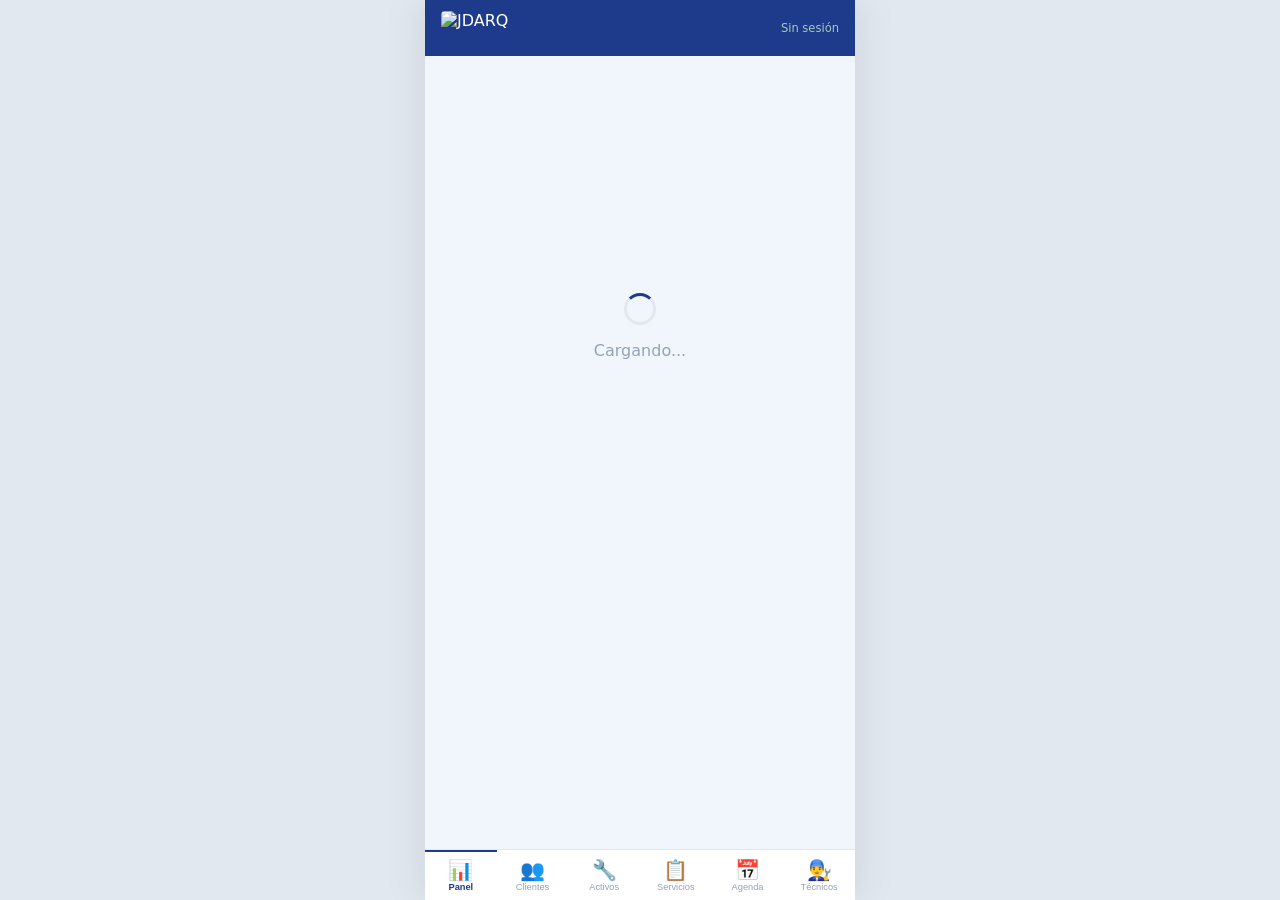
==== index.html @ 0de37f9f "Add files via upload" ====
<!DOCTYPE html>
<html lang="es">
<head>
    <meta charset="UTF-8">
    <meta name="viewport" content="width=device-width, initial-scale=1.0, maximum-scale=1.0, user-scalable=no">
    <meta name="theme-color" content="#1a1a1a">
    <meta name="apple-mobile-web-app-capable" content="yes">
    <meta name="apple-mobile-web-app-status-bar-style" content="black-translucent">
    <title>JDARQ — JD Arquisoluciones</title>
    <link rel="icon" type="image/x-icon" href="https://raw.githubusercontent.com/capacitADA/JDARQ/main/favicon.ico">
    <link rel="stylesheet" href="estilos.css">
</head>
<body>
    <div class="app" id="appRoot">
        <div class="topbar" id="topbarEl">
            <div class="topbar-logo">
                <img src="https://raw.githubusercontent.com/capacitADA/JDARQ/main/JDARQ-logo.png" style="height:34px;border-radius:4px;" alt="JDARQ">
            </div>
            <div id="topbarRight" class="topbar-right">
                <span class="topbar-user" id="topbarUser">Sin sesión</span>
            </div>
        </div>
        <div class="main" id="mainContent">
            <div class="loading-screen">
                <div class="loading-spinner"></div>
                <p>Cargando...</p>
            </div>
        </div>
        <nav class="botnav" id="botnavEl">
            <button class="bni active" data-page="panel"><span class="bni-ico">📊</span><span class="bni-lbl">Panel</span></button>
            <button class="bni" data-page="clientes"><span class="bni-ico">👥</span><span class="bni-lbl">Clientes</span></button>
            <button class="bni" data-page="equipos"><span class="bni-ico">🔧</span><span class="bni-lbl">Activos</span></button>
            <button class="bni" data-page="servicios"><span class="bni-ico">📋</span><span class="bni-lbl">Servicios</span></button>
            <button class="bni" data-page="mantenimientos"><span class="bni-ico">📅</span><span class="bni-lbl">Agenda</span></button>
            <button class="bni" data-page="tecnicos"><span class="bni-ico">👨‍🔧</span><span class="bni-lbl">Técnicos</span></button>
        </nav>
    </div>
    <div class="overlay hidden" id="overlayEl"></div>
    <div class="toast" id="toastEl"></div>

    <script src="https://accounts.google.com/gsi/client" async defer></script>
    <script src="https://cdn.jsdelivr.net/npm/qrcodejs@1.0.0/qrcode.min.js"></script>
    <script src="https://cdn.jsdelivr.net/npm/exceljs@4.4.0/dist/exceljs.min.js"></script>
    <script src="https://cdn.jsdelivr.net/npm/html2canvas@1.4.1/dist/html2canvas.min.js"></script>

    <script type="module" src="app.js"></script>
</body>
</html>
---- estilos.css ----
/* ============================================
   KRYOTEC SERVICIOS SAS - ESTILOS MOBILE-FIRST
   PALETA AZUL CORPORATIVA
   ============================================ */

*, *::before, *::after {
    margin: 0; padding: 0;
    box-sizing: border-box;
    -webkit-tap-highlight-color: transparent;
}

:root {
    /* Azul principal - reemplazo del viejo verde */
    --blue-primary:   #1e3a8a;  /* azul intenso */
    --blue-dark:      #172554;
    --blue-light:     #dbeafe;
    --blue-mid:       #3b82f6;
    
    /* Mantenemos los nombres de variables para no romper referencias */
    --green:       var(--blue-primary);
    --green-dark:  var(--blue-dark);
    --green-light: var(--blue-light);
    --green-mid:   var(--blue-mid);
    
    /* Dorado / acento ahora también azul */
    --gold:        #60a5fa;
    --gold-bg:     #eff6ff;
    --gold-col:    var(--blue-mid);
    
    /* Neutros */
    --border:      #e2e8f0;
    --bg:          #f0f6fc;
    --bg2:         #f8fbfe;
    --text:        #0f172a;
    --muted:       #475569;
    --hint:        #94a3b8;
    
    /* Estados - ahora azules */
    --success:     #2563eb;    /* antes era verde #16a34a */
    --red:         #dc2626;
    --purple:      #7c3aed;
    
    /* WhatsApp se conserva */
    --whatsapp:    #25D366;
    
    /* Variables legacy de azul (ya no se usan pero se dejan por compatibilidad) */
    --blue:        var(--blue-primary);
    --teal:        var(--blue-mid);
    --teal-dark:   #1e4d8c;
}

html, body {
    height: 100%;
    overflow: hidden;
    background: var(--bg);
    font-family: system-ui, -apple-system, 'Segoe UI', Roboto, sans-serif;
    font-size: 16px;
    color: var(--text);
    -webkit-font-smoothing: antialiased;
}

/* ===== APP LAYOUT ===== */
.app {
    display: flex;
    flex-direction: column;
    height: 100dvh;
    max-width: 430px;
    margin: 0 auto;
    background: white;
    position: relative;
    box-shadow: 0 0 40px rgba(0,0,0,0.1);
}

/* ===== TOPBAR ===== */
.topbar {
    background: var(--green);
    color: white;
    padding: 0.7rem 1rem;
    display: flex;
    align-items: center;
    justify-content: space-between;
    flex-shrink: 0;
}

.topbar-logo {
    display: flex;
    align-items: center;
    gap: 10px;
}

.logo-box {
    width: 36px; height: 36px;
    background: var(--gold);
    border-radius: 6px;
    display: flex; align-items: center; justify-content: center;
    font-weight: 700; font-size: 0.75rem; color: var(--green);
    letter-spacing: 1px;
}

.brand { font-size: 1.05rem; font-weight: 700; letter-spacing: 1px; color: white; line-height: 1; }
.brand-sub { font-size: 0.62rem; color: var(--gold); }

.topbar-user { font-size: 0.72rem; color: #a5c9bb; }
.topbar-right { display: flex; align-items: center; gap: 8px; }

.topbar-sesion {
    display: flex; align-items: center; gap: 6px;
}
.topbar-avatar {
    width: 24px; height: 24px;
    background: var(--gold); border-radius: 50%;
    display: flex; align-items: center; justify-content: center;
    font-size: 0.6rem; font-weight: 700; color: var(--green);
}
.topbar-salir {
    background: rgba(255,255,255,0.15); color: white;
    border: none; border-radius: 4px;
    padding: 3px 7px; font-size: 0.65rem; cursor: pointer;
}
.topbar-rol-badge {
    background: var(--gold); color: var(--green);
    font-size: 0.6rem; font-weight: 700;
    padding: 2px 6px; border-radius: 3px;
}

/* ===== LOGIN SCREEN ===== */
.login-screen {
    display: flex; flex-direction: column;
    align-items: center; justify-content: center;
    min-height: 100%; padding: 2rem 1.5rem;
    background: var(--green);
}

.login-logo-area { display: flex; flex-direction: column; align-items: center; margin-bottom: 2rem; }
.login-logo-box {
    width: 80px; height: 80px;
    background: var(--gold); border-radius: 14px;
    display: flex; align-items: center; justify-content: center;
    font-size: 1.3rem; font-weight: 700; color: var(--green);
    margin-bottom: 12px; letter-spacing: 1px;
}
.login-brand { font-size: 1.2rem; font-weight: 700; color: white; letter-spacing: 2px; }
.login-sub { font-size: 0.72rem; color: var(--gold); margin-top: 3px; letter-spacing: 1px; text-transform: uppercase; }

.login-card {
    background: white; border-radius: 16px;
    padding: 1.4rem; width: 100%;
}
.login-card-title { font-size: 0.9rem; font-weight: 700; color: var(--text); text-align: center; margin-bottom: 1rem; }

.pin-display { display: flex; gap: 10px; justify-content: center; margin: 10px 0; }
.pin-digit {
    width: 46px; height: 52px;
    border: 0.5px solid var(--border); border-radius: 10px;
    background: var(--bg2);
    display: flex; align-items: center; justify-content: center;
    font-size: 1.6rem; font-weight: 700; color: var(--green);
}
.pin-digit.active { border-color: var(--green); border-width: 2px; background: #f0faf5; }
.pin-digit.filled { background: var(--green); color: white; }

.numpad { display: grid; grid-template-columns: repeat(3, 1fr); gap: 8px; margin-top: 14px; }
.num-btn {
    background: var(--bg); border: 0.5px solid var(--border);
    border-radius: 10px; padding: 10px 4px;
    font-size: 1.1rem; font-weight: 700; color: var(--text);
    cursor: pointer; text-align: center; min-height: 50px;
    display: flex; align-items: center; justify-content: center;
    transition: background 0.1s;
}
.num-btn:active { background: var(--green-light); }
.num-btn.del { background: #fee2e2; color: var(--red); font-size: 1rem; }
.num-btn.ok  { background: var(--green-light); color: var(--green); }
.num-btn.zero { grid-column: 2; }

.btn-login {
    width: 100%; background: var(--green); color: white;
    border: none; border-radius: 10px;
    padding: 12px; font-size: 0.95rem; font-weight: 700;
    margin-top: 14px; cursor: pointer; letter-spacing: 0.5px;
}
.login-error {
    background: #fee2e2; border: 0.5px solid #fecaca;
    border-radius: 8px; padding: 8px 12px;
    font-size: 0.82rem; color: #991b1b;
    text-align: center; margin-top: 10px;
}
.login-warn {
    background: var(--gold-bg); border: 0.5px solid #fde68a;
    border-radius: 8px; padding: 8px 12px;
    font-size: 0.82rem; color: #854d0e;
    text-align: center; margin-top: 10px;
}
.login-footer { text-align: center; margin-top: 18px; font-size: 0.7rem; color: #6b8f78; }

/* ===== MAIN SCROLL ===== */
.main {
    flex: 1;
    overflow-y: auto;
    overflow-x: hidden;
    -webkit-overflow-scrolling: touch;
    background: var(--bg);
}

.page { padding: 1rem; }

/* ===== LOADING ===== */
.loading-screen {
    display: flex; flex-direction: column; align-items: center; justify-content: center;
    min-height: 60vh; gap: 1rem; color: var(--hint);
}
.loading-spinner {
    width: 32px; height: 32px;
    border: 3px solid var(--border);
    border-top-color: var(--green);
    border-radius: 50%;
    animation: spin 0.8s linear infinite;
}
@keyframes spin { to { transform: rotate(360deg); } }

/* ===== BOTTOM NAV ===== */
.botnav {
    display: flex;
    background: white;
    border-top: 0.5px solid var(--border);
    flex-shrink: 0;
    padding-bottom: env(safe-area-inset-bottom, 0px);
}

.bni {
    flex: 1;
    display: flex; flex-direction: column; align-items: center; justify-content: center;
    gap: 2px; padding: 0.5rem 0.2rem;
    background: none; border: none; cursor: pointer;
    border-top: 2.5px solid transparent;
    transition: border-color 0.15s;
}

.bni.active { border-top-color: var(--green); }
.bni-ico { font-size: 1.25rem; line-height: 1; }
.bni-lbl { font-size: 0.58rem; color: var(--hint); }
.bni.active .bni-lbl { color: var(--green); font-weight: 700; }

/* ===== PANEL ===== */
.panel-banner {
    background: var(--green);
    border-radius: 12px;
    padding: 0.75rem 1rem;
    margin-bottom: 0.9rem;
    text-align: center;
}
.panel-banner-sub { font-size: 0.72rem; color: var(--gold); font-weight: 700; text-transform: uppercase; letter-spacing: 0.5px; }
.panel-banner-title { font-size: 0.92rem; color: white; font-weight: 700; }

.panel-grid {
    display: grid;
    grid-template-columns: 1fr 1fr 1fr;
    gap: 0.55rem;
    margin-bottom: 0.9rem;
}

.panel-col { border-radius: 14px; overflow: hidden; background: #cbd5e1; }

.panel-col-head {
    padding: 0.55rem 0.4rem;
    text-align: center;
    font-size: 0.72rem;
    font-weight: 700;
    letter-spacing: 0.5px;
    text-transform: uppercase;
    color: #334155;
}

.panel-box {
    background: var(--green);
    margin: 0 0.35rem 0.35rem;
    border-radius: 10px;
    padding: 0.55rem 0.3rem;
    text-align: center;
    cursor: pointer;
    transition: filter 0.15s;
}
.panel-box:active { filter: brightness(1.15); }
.panel-box-num { font-size: 1.1rem; font-weight: 700; color: white; }
.panel-box-lbl { font-size: 0.6rem; color: #a5c9bb; margin-top: 1px; font-weight: 700; }

.panel-box.gold-box { background: var(--gold); }
.panel-box.gold-box .panel-box-lbl { color: var(--green); }
.panel-box.gold-box .panel-box-num { color: var(--green); }

.panel-box.anual-box { background: var(--teal-dark); }
.panel-box.anual-box .panel-box-lbl { color: #a5d6bc; }

/* Mensual ahora en azul medio */
.panel-box.mensual-box { background: var(--blue-mid); }
.panel-box.mensual-box .panel-box-lbl { color: #ffffffcc; }

.panel-box.header-box { background: var(--green-dark); }
.panel-box.header-box .panel-box-lbl { font-size: 0.7rem; color: #a5c9bb; }

/* ===== SECCIONES ===== */
.sec-head {
    display: flex; justify-content: space-between; align-items: center;
    margin-bottom: 0.7rem;
}
.sec-head h2 { font-size: 1rem; font-weight: 700; color: var(--text); }

/* ===== SEARCH ===== */
.search {
    width: 100%;
    padding: 0.65rem 0.85rem;
    border: 0.5px solid var(--border);
    border-radius: 10px;
    background: white;
    font-size: 0.9rem;
    color: var(--text);
    margin-bottom: 0.75rem;
}
.search:focus { outline: none; border-color: var(--green); }

/* ===== BADGES ===== */
.badge {
    padding: 3px 10px; border-radius: 20px;
    font-size: 0.72rem; font-weight: 600;
    display: inline-block;
}
.b-blue   { background: var(--green-light); color: var(--green); }
.b-red    { background: #fee2e2; color: var(--red); }
.b-green  { background: #dbeafe; color: var(--blue-primary); }  /* antes verde, ahora azul */
.b-amber  { background: var(--gold-bg); color: var(--gold); }
.b-purple { background: #f5f3ff; color: var(--purple); }

.city-tag {
    background: var(--green-light); color: var(--green);
    padding: 3px 10px; border-radius: 20px;
    font-size: 0.72rem; display: inline-block; margin: 4px 0;
}

/* ===== BOTONES ===== */
.btn {
    display: inline-flex; align-items: center; justify-content: center;
    padding: 0.55rem 1.1rem;
    border-radius: 10px; border: none;
    font-size: 0.85rem; font-weight: 600;
    cursor: pointer; min-height: 44px;
    transition: transform 0.1s;
    gap: 5px;
}
.btn:active { transform: scale(0.97); }
.btn-blue   { background: var(--green); color: white; }
.btn-blue:active { background: var(--green-dark); }
.btn-gray   { background: #f1f5f9; color: #334155; border: 0.5px solid var(--border); }
.btn-gray:active { background: #e2e8f0; }
.btn-red    { background: #fee2e2; color: var(--red); border: 0.5px solid #fecaca; }
.btn-purple { background: var(--purple); color: white; }
.btn-teal   { background: var(--teal); color: white; }
.btn-wa     { background: var(--whatsapp); color: white; }
.btn-full   { width: 100%; }
.btn-sm     { padding: 0.4rem 0.85rem; font-size: 0.78rem; min-height: 38px; }
.btn-d1-nuevo {
    background: #e4002b;
    color: white;
    border: none;
    border-radius: 12px;
    padding: 14px;
    font-size: 0.9rem;
    font-weight: 800;
    cursor: pointer;
    font-family: sans-serif;
    box-shadow: 0 6px 20px rgba(228, 0, 43, 0.3);
    width: 100%;
    margin-top: 10px;
}
.btn-d1-nuevo:active {
    transform: scale(0.97);
}

.ib {
    background: none; border: 0.5px solid var(--border); border-radius: 8px;
    padding: 6px 9px; cursor: pointer; font-size: 0.85rem;
    min-width: 38px; min-height: 38px;
    display: inline-flex; align-items: center; justify-content: center;
}
.ib:active { background: var(--bg2); }

/* ===== TARJETAS CLIENTE ===== */
.cc {
    background: white; border: 0.5px solid var(--border);
    border-radius: 12px; padding: 0.9rem; margin-bottom: 0.65rem;
}
.cc-name { font-size: 0.95rem; font-weight: 700; color: var(--text); margin-bottom: 0.35rem; }
.cc-row  { font-size: 0.82rem; color: var(--muted); margin-bottom: 3px; display: flex; align-items: center; gap: 5px; }
.cc-meta { font-size: 0.72rem; color: var(--hint); margin-top: 4px; }
.link-btn { background: none; border: none; color: var(--green); font-size: 0.85rem; cursor: pointer; margin-top: 6px; font-weight: 600; display: flex; align-items: center; gap: 4px; }
.map-link { color: var(--green); font-size: 0.8rem; text-decoration: none; }

/* ===== TARJETAS EQUIPO/ACTIVO ===== */
.ec {
    background: white; border: 0.5px solid var(--border);
    border-radius: 12px; padding: 0.85rem; margin-bottom: 0.65rem;
}
.ec-name { font-size: 0.92rem; font-weight: 700; color: var(--text); }
.ec-meta { font-size: 0.78rem; color: var(--hint); margin-top: 2px; }
.ec-btns { display: flex; gap: 6px; flex-wrap: wrap; margin-top: 0.55rem; }

.ab {
    background: #f1f5f9; border: 0.5px solid var(--border);
    padding: 7px 12px; border-radius: 20px;
    font-size: 0.76rem; cursor: pointer; color: #334155;
    min-height: 34px; display: inline-flex; align-items: center;
    transition: all 0.15s;
}
.ab:active { background: var(--green); color: white; border-color: var(--green); }

/* ===== TÉCNICOS ===== */
.tc-rol-badge {
    font-size: 0.65rem; padding: 2px 8px; border-radius: 20px;
    font-weight: 700; display: inline-block;
}
.rol-admin { background: var(--gold); color: var(--green); }
.rol-tec   { background: var(--green-light); color: var(--green); }

.esp-chip {
    background: #f0faf5; border: 0.5px solid #a5c9bb;
    color: var(--green); font-size: 0.65rem;
    padding: 2px 7px; border-radius: 20px; display: inline-block;
    margin: 2px 2px 2px 0;
}

.esp-option {
    display: flex; align-items: center; gap: 8px;
    padding: 8px 10px; border: 0.5px solid var(--border);
    border-radius: 8px; cursor: pointer; background: white;
    margin-bottom: 4px;
}
.esp-option.selected { background: #f0faf5; border-color: var(--green); }
.esp-cb {
    width: 16px; height: 16px;
    border: 1.5px solid var(--green); border-radius: 3px;
    display: flex; align-items: center; justify-content: center;
    flex-shrink: 0; background: white;
}
.esp-cb.on { background: var(--green); }
.esp-cb.on::after { content: '✓'; font-size: 10px; color: white; }
.esp-lbl { font-size: 0.82rem; color: #334155; }

/* ===== SERVICIO ITEM ===== */
.si {
    background: white; border: 0.5px solid var(--border);
    border-radius: 12px; padding: 0.85rem; margin-bottom: 0.65rem;
}
.si-top  { display: flex; justify-content: space-between; align-items: center; margin-bottom: 0.35rem; }
.si-info { font-size: 0.82rem; color: var(--muted); margin-bottom: 3px; }
.fotos-strip { display: flex; gap: 6px; margin-top: 8px; flex-wrap: wrap; }
.fthumb { width: 56px; height: 56px; border-radius: 8px; object-fit: cover; border: 0.5px solid var(--border); }

/* ===== INFO BOX ===== */
.info-box {
    background: var(--bg2); border: 0.5px solid var(--border);
    border-radius: 10px; padding: 0.75rem; margin-bottom: 0.75rem;
    font-size: 0.82rem;
}

/* ===== DET HEADER ===== */
.det-hdr { display: flex; align-items: center; gap: 0.65rem; margin-bottom: 0.8rem; }
.back {
    background: white; border: 0.5px solid var(--border);
    border-radius: 8px; padding: 7px 11px; cursor: pointer;
    font-size: 0.82rem; color: var(--muted); min-height: 38px;
    white-space: nowrap;
}

/* ===== TABLA ===== */
.tbl-wrap { background: white; border: 0.5px solid var(--border); border-radius: 12px; overflow-x: auto; }
table { width: 100%; border-collapse: collapse; }
th { background: var(--bg2); color: var(--hint); font-weight: 600; padding: 0.6rem 0.65rem; text-align: left; border-bottom: 0.5px solid var(--border); font-size: 0.72rem; white-space: nowrap; }
td { padding: 0.55rem 0.65rem; border-bottom: 0.5px solid var(--bg2); color: #334155; font-size: 0.78rem; }

.rec-btn {
    background: var(--whatsapp); color: white; border: none;
    padding: 6px 11px; border-radius: 20px; font-size: 0.72rem;
    cursor: pointer; min-height: 32px; font-weight: 600;
}

/* ===== FILTROS ===== */
.filtros { display: flex; flex-direction: column; gap: 0.5rem; margin-bottom: 0.75rem; }

/* ===== OVERLAY & MODAL ===== */
.overlay {
    position: fixed; top: 0; left: 0; right: 0; bottom: 0;
    background: rgba(0,0,0,0.5);
    z-index: 200;
    overflow-y: auto;
    padding: 12px;
    display: flex; align-items: flex-start; justify-content: center;
}
.overlay.hidden { display: none; }

.modal {
    background: white; border-radius: 14px;
    width: 100%; max-width: 420px;
    overflow: hidden; margin: auto;
}
.modal-wide { max-width: 500px; }

.modal-h {
    background: var(--green); color: white;
    padding: 0.8rem 1rem;
    display: flex; align-items: center; justify-content: space-between;
}
.modal-h h3 { font-size: 0.88rem; font-weight: 700; }
.xbtn {
    background: none; border: none; color: #a5c9bb;
    cursor: pointer; font-size: 1.3rem; line-height: 1; padding: 2px 6px;
}

.modal-b {
    padding: 1rem;
    max-height: 75vh;
    overflow-y: auto;
    -webkit-overflow-scrolling: touch;
}

/* ===== FORMULARIO ===== */
.fl { font-size: 0.78rem; color: var(--muted); margin-bottom: 3px; display: block; margin-top: 0.5rem; }
.fl.first { margin-top: 0; }
.fi {
    width: 100%;
    padding: 0.58rem 0.75rem;
    border: 0.5px solid var(--border);
    border-radius: 10px;
    font-size: 0.9rem;
    color: var(--text);
    background: white;
    min-height: 44px;
    appearance: none;
    -webkit-appearance: none;
}
.fi:focus { outline: none; border-color: var(--green); box-shadow: 0 0 0 3px rgba(13,74,58,0.1); }
.fi:disabled { background: #f1f5f9; color: var(--hint); }
textarea.fi { min-height: 80px; resize: none; line-height: 1.5; }
.fr { display: grid; grid-template-columns: 1fr 1fr; gap: 0.5rem; }

/* ===== MANT BOX ===== */
.mant-box {
    background: #fffbeb; border: 0.5px solid #fde68a;
    border-radius: 10px; padding: 0.65rem; margin-top: 0.5rem;
}
.mant-box.hidden { display: none; }

/* ===== FOTO SLOTS ===== */
.foto-row { display: flex; gap: 10px; margin-top: 0.4rem; }
.fslot {
    flex: 1; aspect-ratio: 1;
    border-radius: 10px; border: 1.5px dashed var(--border);
    background: var(--bg2);
    display: flex; flex-direction: column; align-items: center; justify-content: center;
    cursor: pointer; overflow: hidden;
    transition: border-color 0.15s;
    position: relative;
}
.fslot:active { border-color: var(--green); }
.fslot img { width: 100%; height: 100%; object-fit: cover; }
.fslot-plus { font-size: 1.6rem; color: var(--hint); line-height: 1; }
.fslot-lbl  { font-size: 0.6rem; color: var(--hint); margin-top: 3px; }
.fslot-del {
    position: absolute; top: 4px; right: 4px;
    background: rgba(220,38,38,0.85); color: white; border: none;
    border-radius: 6px; width: 22px; height: 22px;
    font-size: 0.7rem; cursor: pointer;
    display: flex; align-items: center; justify-content: center;
}

/* ===== CHECKLIST ===== */
.ck-grid {
    display: grid; grid-template-columns: 1fr 1fr;
    border: 0.5px solid #334155;
    border-radius: 8px; overflow: hidden;
    margin-bottom: 0.5rem;
}
.ck-col { padding: 0.4rem 0.45rem; }
.ck-col + .ck-col { border-left: 0.5px solid #334155; }
.ck-head { font-size: 0.62rem; font-weight: 700; text-transform: uppercase; letter-spacing: 0.3px; padding-bottom: 4px; margin-bottom: 4px; border-bottom: 0.5px solid var(--border); color: var(--text); }
.ck-item { display: flex; align-items: center; justify-content: space-between; padding: 3px 0; gap: 4px; }
.ck-item span { font-size: 0.62rem; color: #334155; flex: 1; line-height: 1.3; }
.ckb {
    width: 16px; height: 16px; border: 1.5px solid #334155;
    border-radius: 3px; cursor: pointer; flex-shrink: 0;
    background: white; position: relative; transition: background 0.1s;
}
.ckb.on { background: var(--green); border-color: var(--green); }
.ckb.on::after { content: '✓'; font-size: 10px; color: white; position: absolute; top: 50%; left: 50%; transform: translate(-50%,-50%); }

/* ===== MODAL FOOTER ===== */
.modal-foot {
    display: flex; gap: 0.5rem; justify-content: flex-end;
    margin-top: 0.8rem; padding-top: 0.7rem;
    border-top: 0.5px solid var(--border);
}

/* ===== CONFIRM BOX ===== */
.confirm-box {
    background: #fee2e2; border: 0.5px solid #fecaca;
    border-radius: 10px; padding: 0.75rem; margin-bottom: 0.65rem;
}
.confirm-box p { font-size: 0.85rem; color: #7f1d1d; }

/* ===== WHATSAPP ===== */
.wa-bubble {
    background: #dcfce7; border-radius: 0 12px 12px 12px;
    padding: 0.75rem; border: 0.5px solid #bbf7d0;
    font-size: 0.85rem; color: #166534; line-height: 1.6;
    margin-bottom: 0.6rem;
}

/* ===== TOAST ===== */
.toast {
    position: fixed; bottom: 75px; left: 50%;
    transform: translateX(-50%);
    background: var(--green); color: white;
    padding: 9px 18px; border-radius: 20px;
    font-size: 0.82rem; z-index: 500;
    opacity: 0; transition: opacity 0.2s;
    pointer-events: none; white-space: nowrap;
    max-width: 90vw; text-align: center;
}
.toast.show { opacity: 1; }

/* ===== QR VISTA PÚBLICA ===== */
.qr-publica {
    max-width: 600px; margin: 0 auto; padding: 1.5rem;
    background: white;
}

/* ===== DESKTOP WRAPPER ===== */
@media (min-width: 500px) {
    body { background: #e2e8f0; }
    .overlay { max-width: 430px; margin: 0 auto; right: auto; width: 430px; left: 50%; transform: translateX(-50%); }
    .toast { bottom: 80px; }
}
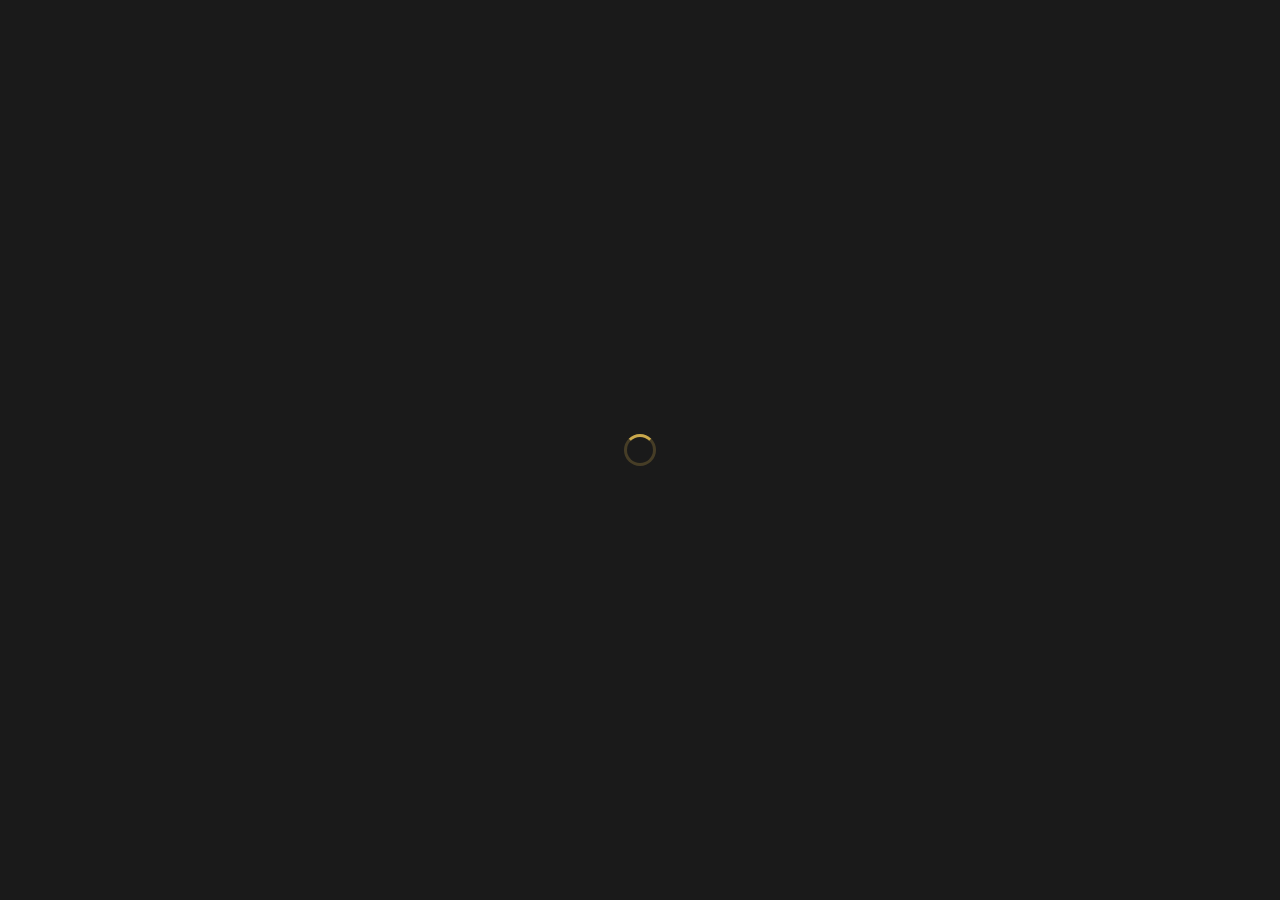
==== commit cc988e87: "Add files via upload" ====
--- a/index.html
+++ b/index.html
@@ -11,6 +11,11 @@
     <link rel="stylesheet" href="estilos.css">
 </head>
 <body>
+    <div id="loadingScreen" style="position:fixed;inset:0;background:#1a1a1a;display:flex;flex-direction:column;align-items:center;justify-content:center;z-index:999;">
+      <img src="https://raw.githubusercontent.com/capacitADA/JDARQ/main/JDARQ-logo.png" style="height:64px;margin-bottom:1rem;" onerror="this.style.display='none'">
+      <div style="width:32px;height:32px;border:3px solid rgba(201,168,76,.25);border-top-color:#C9A84C;border-radius:50%;animation:spin .8s linear infinite;"></div>
+      <style>@keyframes spin{to{transform:rotate(360deg)}}</style>
+    </div>
     <div class="app" id="appRoot">
         <div class="topbar" id="topbarEl">
             <div class="topbar-logo">
@@ -29,7 +34,7 @@
         <nav class="botnav" id="botnavEl">
             <button class="bni active" data-page="panel"><span class="bni-ico">📊</span><span class="bni-lbl">Panel</span></button>
             <button class="bni" data-page="clientes"><span class="bni-ico">👥</span><span class="bni-lbl">Clientes</span></button>
-            <button class="bni" data-page="equipos"><span class="bni-ico">🔧</span><span class="bni-lbl">Activos</span></button>
+            <button class="bni" data-page="equipos"><span class="bni-ico">🔧</span><span class="bni-lbl">Tiendas</span></button>
             <button class="bni" data-page="servicios"><span class="bni-ico">📋</span><span class="bni-lbl">Servicios</span></button>
             <button class="bni" data-page="mantenimientos"><span class="bni-ico">📅</span><span class="bni-lbl">Agenda</span></button>
             <button class="bni" data-page="tecnicos"><span class="bni-ico">👨‍🔧</span><span class="bni-lbl">Técnicos</span></button>
--- a/estilos.css
+++ b/estilos.css
@@ -1,6 +1,6 @@
 /* ============================================
-   KRYOTEC SERVICIOS SAS - ESTILOS MOBILE-FIRST
-   PALETA AZUL CORPORATIVA
+   JDARQ — JD Arquisoluciones
+   PALETA: NEGRO · DORADO · BLANCO
    ============================================ */
 
 *, *::before, *::after {
@@ -11,10 +11,10 @@
 
 :root {
     /* Azul principal - reemplazo del viejo verde */
-    --blue-primary:   #1e3a8a;  /* azul intenso */
-    --blue-dark:      #172554;
-    --blue-light:     #dbeafe;
-    --blue-mid:       #3b82f6;
+    --blue-primary:   #1a1a1a;  /* azul intenso */
+    --blue-dark:      #0d0d0d;
+    --blue-light:     #fef3c7;
+    --blue-mid:       #C9A84C;
     
     /* Mantenemos los nombres de variables para no romper referencias */
     --green:       var(--blue-primary);
@@ -23,20 +23,20 @@
     --green-mid:   var(--blue-mid);
     
     /* Dorado / acento ahora también azul */
-    --gold:        #60a5fa;
-    --gold-bg:     #eff6ff;
-    --gold-col:    var(--blue-mid);
+    --gold:        #C9A84C;
+    --gold-bg:     #fef9ec;
+    --gold-col:    #a8863a;
     
     /* Neutros */
     --border:      #e2e8f0;
-    --bg:          #f0f6fc;
-    --bg2:         #f8fbfe;
+    --bg:          #f5f5f5;
+    --bg2:         #fafafa;
     --text:        #0f172a;
     --muted:       #475569;
     --hint:        #94a3b8;
     
     /* Estados - ahora azules */
-    --success:     #2563eb;    /* antes era verde #16a34a */
+    --success:     #16a34a;    /* antes era verde #16a34a */
     --red:         #dc2626;
     --purple:      #7c3aed;
     
@@ -46,7 +46,7 @@
     /* Variables legacy de azul (ya no se usan pero se dejan por compatibilidad) */
     --blue:        var(--blue-primary);
     --teal:        var(--blue-mid);
-    --teal-dark:   #1e4d8c;
+    --teal-dark:   #a8863a;
 }
 
 html, body {
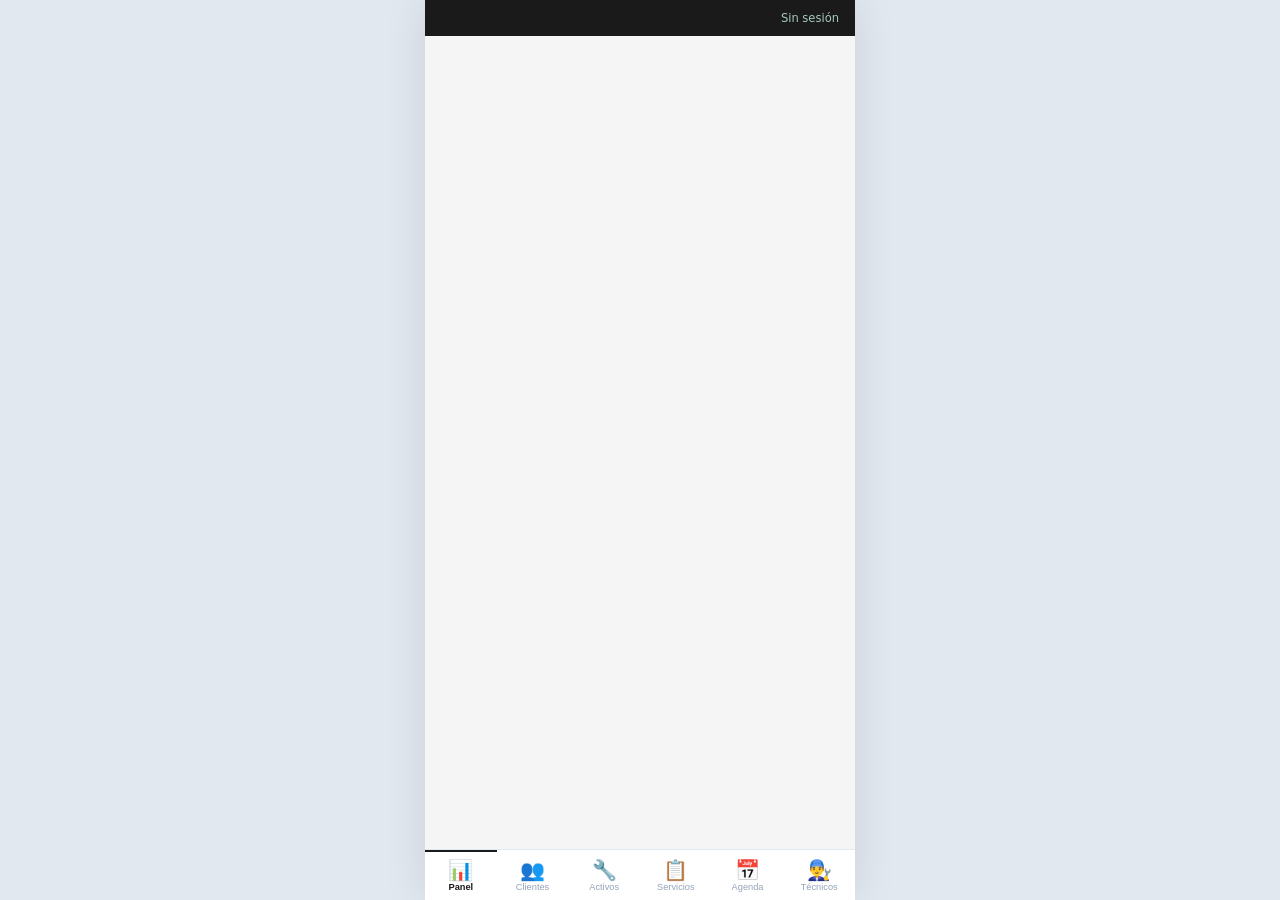
==== commit fab29a42: "Add files via upload" ====
--- a/index.html
+++ b/index.html
@@ -5,36 +5,25 @@
     <meta name="viewport" content="width=device-width, initial-scale=1.0, maximum-scale=1.0, user-scalable=no">
     <meta name="theme-color" content="#1a1a1a">
     <meta name="apple-mobile-web-app-capable" content="yes">
-    <meta name="apple-mobile-web-app-status-bar-style" content="black-translucent">
-    <title>JDARQ — JD Arquisoluciones</title>
-    <link rel="icon" type="image/x-icon" href="https://raw.githubusercontent.com/capacitADA/JDARQ/main/favicon.ico">
+    <meta name="mobile-web-app-capable" content="yes">
+    <title>JDARQ</title>
     <link rel="stylesheet" href="estilos.css">
 </head>
 <body>
-    <div id="loadingScreen" style="position:fixed;inset:0;background:#1a1a1a;display:flex;flex-direction:column;align-items:center;justify-content:center;z-index:999;">
-      <img src="https://raw.githubusercontent.com/capacitADA/JDARQ/main/JDARQ-logo.png" style="height:64px;margin-bottom:1rem;" onerror="this.style.display='none'">
-      <div style="width:32px;height:32px;border:3px solid rgba(201,168,76,.25);border-top-color:#C9A84C;border-radius:50%;animation:spin .8s linear infinite;"></div>
-      <style>@keyframes spin{to{transform:rotate(360deg)}}</style>
-    </div>
     <div class="app" id="appRoot">
         <div class="topbar" id="topbarEl">
             <div class="topbar-logo">
-                <img src="https://raw.githubusercontent.com/capacitADA/JDARQ/main/JDARQ-logo.png" style="height:34px;border-radius:4px;" alt="JDARQ">
+                <img src="https://raw.githubusercontent.com/capacitADA/JDARQ/main/JDARQ-logo.png" style="height:34px;" alt="JDARQ" onerror="this.style.display='none'">
             </div>
             <div id="topbarRight" class="topbar-right">
                 <span class="topbar-user" id="topbarUser">Sin sesión</span>
             </div>
         </div>
-        <div class="main" id="mainContent">
-            <div class="loading-screen">
-                <div class="loading-spinner"></div>
-                <p>Cargando...</p>
-            </div>
-        </div>
+        <div class="main" id="mainContent"></div>
         <nav class="botnav" id="botnavEl">
             <button class="bni active" data-page="panel"><span class="bni-ico">📊</span><span class="bni-lbl">Panel</span></button>
             <button class="bni" data-page="clientes"><span class="bni-ico">👥</span><span class="bni-lbl">Clientes</span></button>
-            <button class="bni" data-page="equipos"><span class="bni-ico">🔧</span><span class="bni-lbl">Tiendas</span></button>
+            <button class="bni" data-page="equipos"><span class="bni-ico">🔧</span><span class="bni-lbl">Activos</span></button>
             <button class="bni" data-page="servicios"><span class="bni-ico">📋</span><span class="bni-lbl">Servicios</span></button>
             <button class="bni" data-page="mantenimientos"><span class="bni-ico">📅</span><span class="bni-lbl">Agenda</span></button>
             <button class="bni" data-page="tecnicos"><span class="bni-ico">👨‍🔧</span><span class="bni-lbl">Técnicos</span></button>
@@ -42,12 +31,8 @@
     </div>
     <div class="overlay hidden" id="overlayEl"></div>
     <div class="toast" id="toastEl"></div>
-
-    <script src="https://accounts.google.com/gsi/client" async defer></script>
     <script src="https://cdn.jsdelivr.net/npm/qrcodejs@1.0.0/qrcode.min.js"></script>
-    <script src="https://cdn.jsdelivr.net/npm/exceljs@4.4.0/dist/exceljs.min.js"></script>
     <script src="https://cdn.jsdelivr.net/npm/html2canvas@1.4.1/dist/html2canvas.min.js"></script>
-
     <script type="module" src="app.js"></script>
 </body>
 </html>
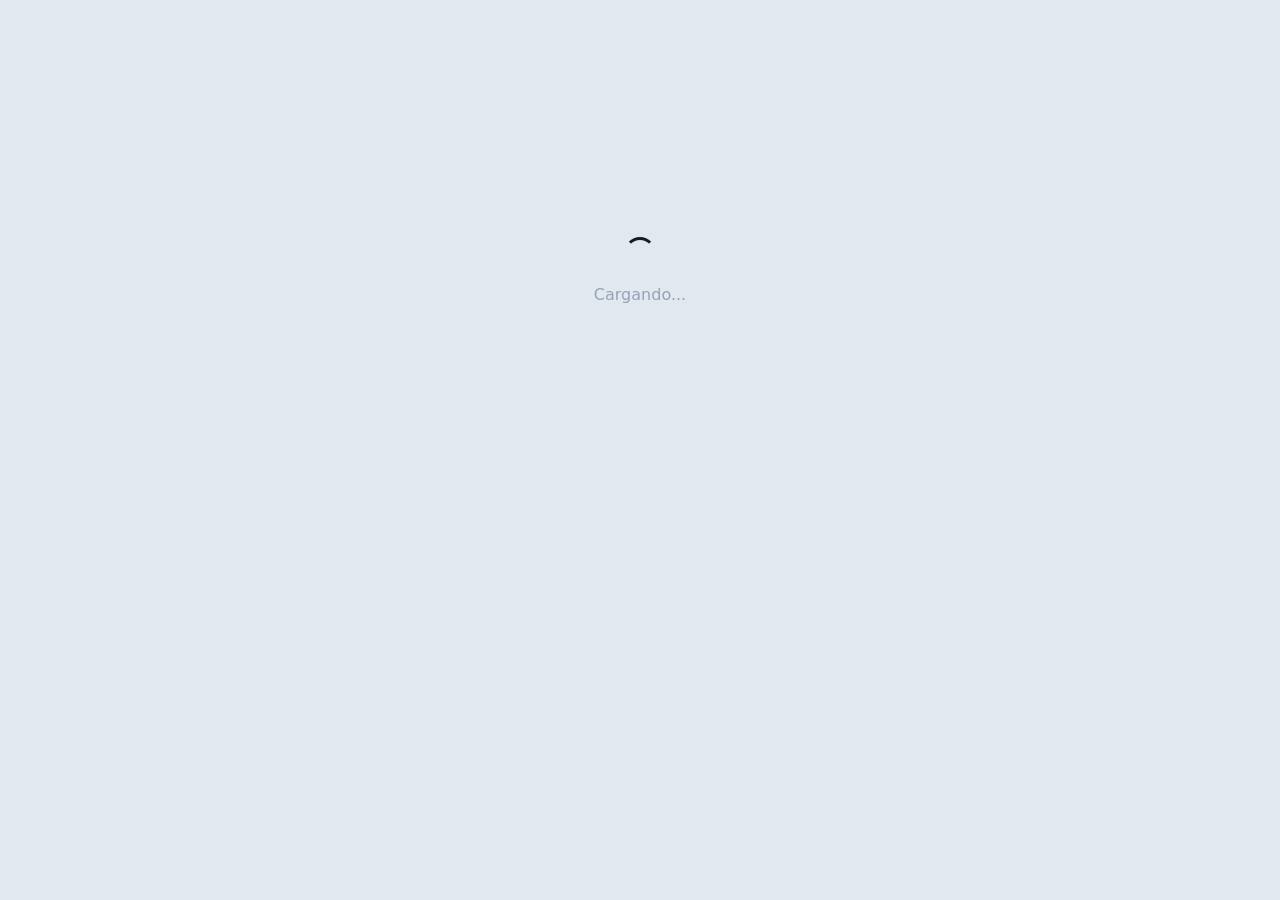
==== commit 1f35592c: "Add files via upload" ====
--- a/index.html
+++ b/index.html
@@ -1,38 +1,43 @@
 <!DOCTYPE html>
 <html lang="es">
 <head>
-    <meta charset="UTF-8">
-    <meta name="viewport" content="width=device-width, initial-scale=1.0, maximum-scale=1.0, user-scalable=no">
-    <meta name="theme-color" content="#1a1a1a">
-    <meta name="apple-mobile-web-app-capable" content="yes">
-    <meta name="mobile-web-app-capable" content="yes">
-    <title>JDARQ</title>
-    <link rel="stylesheet" href="estilos.css">
+<meta charset="UTF-8">
+<meta name="viewport" content="width=device-width, initial-scale=1.0, maximum-scale=1.0, user-scalable=no">
+<meta name="apple-mobile-web-app-capable" content="yes">
+<meta name="mobile-web-app-capable" content="yes">
+<meta name="theme-color" content="#1a1a1a">
+<title>JDARQ</title>
+<link rel="stylesheet" href="estilos.css">
 </head>
 <body>
-    <div class="app" id="appRoot">
-        <div class="topbar" id="topbarEl">
-            <div class="topbar-logo">
-                <img src="https://raw.githubusercontent.com/capacitADA/JDARQ/main/JDARQ-logo.png" style="height:34px;" alt="JDARQ" onerror="this.style.display='none'">
-            </div>
-            <div id="topbarRight" class="topbar-right">
-                <span class="topbar-user" id="topbarUser">Sin sesión</span>
-            </div>
-        </div>
-        <div class="main" id="mainContent"></div>
-        <nav class="botnav" id="botnavEl">
-            <button class="bni active" data-page="panel"><span class="bni-ico">📊</span><span class="bni-lbl">Panel</span></button>
-            <button class="bni" data-page="clientes"><span class="bni-ico">👥</span><span class="bni-lbl">Clientes</span></button>
-            <button class="bni" data-page="equipos"><span class="bni-ico">🔧</span><span class="bni-lbl">Activos</span></button>
-            <button class="bni" data-page="servicios"><span class="bni-ico">📋</span><span class="bni-lbl">Servicios</span></button>
-            <button class="bni" data-page="mantenimientos"><span class="bni-ico">📅</span><span class="bni-lbl">Agenda</span></button>
-            <button class="bni" data-page="tecnicos"><span class="bni-ico">👨‍🔧</span><span class="bni-lbl">Técnicos</span></button>
-        </nav>
-    </div>
-    <div class="overlay hidden" id="overlayEl"></div>
-    <div class="toast" id="toastEl"></div>
-    <script src="https://cdn.jsdelivr.net/npm/qrcodejs@1.0.0/qrcode.min.js"></script>
-    <script src="https://cdn.jsdelivr.net/npm/html2canvas@1.4.1/dist/html2canvas.min.js"></script>
-    <script type="module" src="app.js"></script>
+
+<div id="loadingScreen" class="loading-screen">
+  <img src="https://raw.githubusercontent.com/capacitADA/JDARQ/main/JDARQ-logo.png" class="loading-logo" onerror="this.style.display='none'">
+  <div class="loading-spinner"></div>
+  <p>Cargando...</p>
+</div>
+
+<div class="topbar" id="topbarEl" style="display:none">
+  <img src="https://raw.githubusercontent.com/capacitADA/JDARQ/main/JDARQ-logo.png" class="topbar-logo" onerror="this.style.display='none'">
+  <div id="topbarRight"><span class="topbar-user">Sin sesion</span></div>
+</div>
+
+<div id="mainContent"></div>
+
+<nav class="botnav" id="botnavEl" style="display:none">
+  <button class="bni" data-page="panel"          onclick="goTo('panel')">          <span class="bni-ico">📊</span><span class="bni-lbl">Panel</span></button>
+  <button class="bni" data-page="clientes"       onclick="goTo('clientes')">       <span class="bni-ico">👥</span><span class="bni-lbl">Clientes</span></button>
+  <button class="bni" data-page="equipos"        onclick="goTo('equipos')">        <span class="bni-ico">🔧</span><span class="bni-lbl">Activos</span></button>
+  <button class="bni" data-page="servicios"      onclick="goTo('servicios')">      <span class="bni-ico">📋</span><span class="bni-lbl">Servicios</span></button>
+  <button class="bni" data-page="mantenimientos" onclick="goTo('mantenimientos')"> <span class="bni-ico">📅</span><span class="bni-lbl">Agenda</span></button>
+  <button class="bni" data-page="tecnicos"       onclick="goTo('tecnicos')">       <span class="bni-ico">👨‍🔧</span><span class="bni-lbl">Técnicos</span></button>
+</nav>
+
+<div id="overlayEl" class="overlay hidden"></div>
+<div id="toastEl" class="toast"></div>
+
+<script src="https://cdn.jsdelivr.net/npm/qrcodejs@1.0.0/qrcode.min.js"></script>
+<script src="https://cdn.jsdelivr.net/npm/html2canvas@1.4.1/dist/html2canvas.min.js"></script>
+<script type="module" src="app.js"></script>
 </body>
 </html>
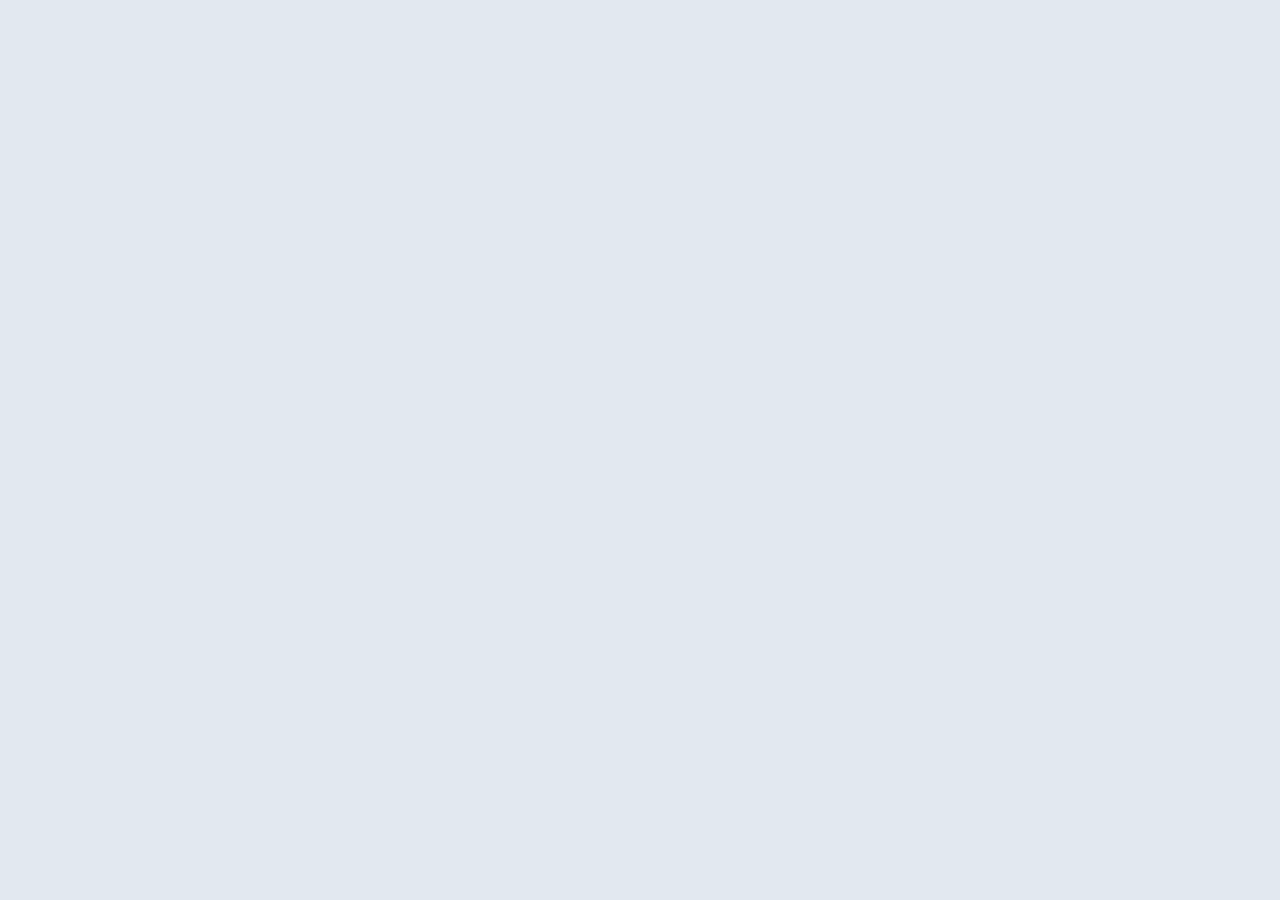
==== commit fa047b35: "Add files via upload" ====
--- a/index.html
+++ b/index.html
@@ -11,12 +11,6 @@
 </head>
 <body>
 
-<div id="loadingScreen" class="loading-screen">
-  <img src="https://raw.githubusercontent.com/capacitADA/JDARQ/main/JDARQ-logo.png" class="loading-logo" onerror="this.style.display='none'">
-  <div class="loading-spinner"></div>
-  <p>Cargando...</p>
-</div>
-
 <div class="topbar" id="topbarEl" style="display:none">
   <img src="https://raw.githubusercontent.com/capacitADA/JDARQ/main/JDARQ-logo.png" class="topbar-logo" onerror="this.style.display='none'">
   <div id="topbarRight"><span class="topbar-user">Sin sesion</span></div>
@@ -25,12 +19,10 @@
 <div id="mainContent"></div>
 
 <nav class="botnav" id="botnavEl" style="display:none">
-  <button class="bni" data-page="panel"          onclick="goTo('panel')">          <span class="bni-ico">📊</span><span class="bni-lbl">Panel</span></button>
-  <button class="bni" data-page="clientes"       onclick="goTo('clientes')">       <span class="bni-ico">👥</span><span class="bni-lbl">Clientes</span></button>
-  <button class="bni" data-page="equipos"        onclick="goTo('equipos')">        <span class="bni-ico">🔧</span><span class="bni-lbl">Activos</span></button>
-  <button class="bni" data-page="servicios"      onclick="goTo('servicios')">      <span class="bni-ico">📋</span><span class="bni-lbl">Servicios</span></button>
-  <button class="bni" data-page="mantenimientos" onclick="goTo('mantenimientos')"> <span class="bni-ico">📅</span><span class="bni-lbl">Agenda</span></button>
-  <button class="bni" data-page="tecnicos"       onclick="goTo('tecnicos')">       <span class="bni-ico">👨‍🔧</span><span class="bni-lbl">Técnicos</span></button>
+  <button class="bni" data-page="panel"    onclick="goTo('panel')">    <span class="bni-ico">📊</span><span class="bni-lbl">Panel</span></button>
+  <button class="bni" data-page="clientes" onclick="goTo('clientes')"> <span class="bni-ico">🏢</span><span class="bni-lbl">Clientes</span></button>
+  <button class="bni" data-page="servicios" onclick="goTo('servicios')"><span class="bni-ico">📋</span><span class="bni-lbl">Servicios</span></button>
+  <button class="bni" data-page="tecnicos" onclick="goTo('tecnicos')"> <span class="bni-ico">👷</span><span class="bni-lbl">Técnicos</span></button>
 </nav>
 
 <div id="overlayEl" class="overlay hidden"></div>
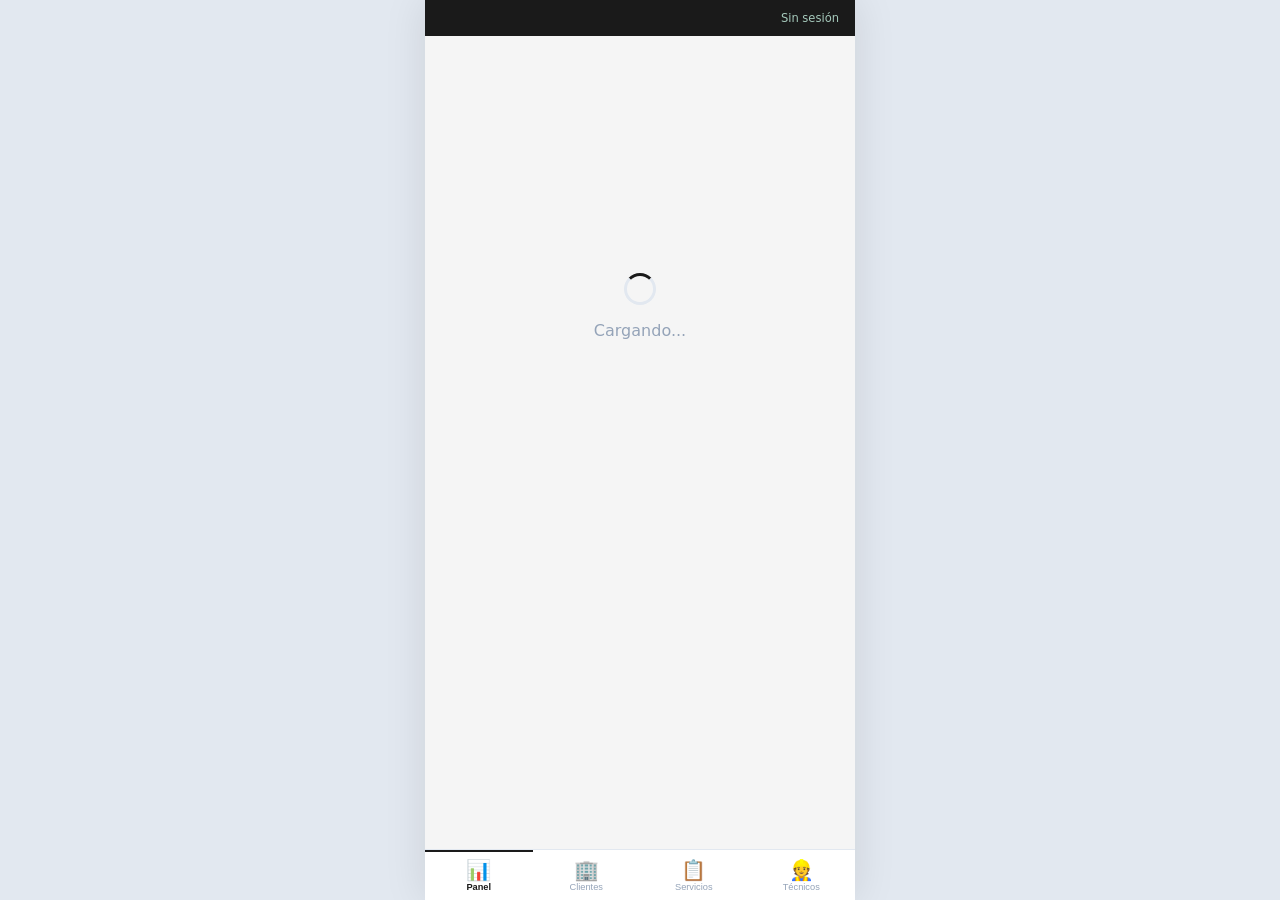
==== commit 826655dd: "Add files via upload" ====
--- a/index.html
+++ b/index.html
@@ -1,35 +1,41 @@
 <!DOCTYPE html>
 <html lang="es">
 <head>
-<meta charset="UTF-8">
-<meta name="viewport" content="width=device-width, initial-scale=1.0, maximum-scale=1.0, user-scalable=no">
-<meta name="apple-mobile-web-app-capable" content="yes">
-<meta name="mobile-web-app-capable" content="yes">
-<meta name="theme-color" content="#1a1a1a">
-<title>JDARQ</title>
-<link rel="stylesheet" href="estilos.css">
+    <meta charset="UTF-8">
+    <meta name="viewport" content="width=device-width, initial-scale=1.0, maximum-scale=1.0, user-scalable=no">
+    <meta name="theme-color" content="#1a1a1a">
+    <meta name="apple-mobile-web-app-capable" content="yes">
+    <meta name="mobile-web-app-capable" content="yes">
+    <title>JDARQ</title>
+    <link rel="stylesheet" href="estilos.css">
 </head>
 <body>
-
-<div class="topbar" id="topbarEl" style="display:none">
-  <img src="https://raw.githubusercontent.com/capacitADA/JDARQ/main/JDARQ-logo.png" class="topbar-logo" onerror="this.style.display='none'">
-  <div id="topbarRight"><span class="topbar-user">Sin sesion</span></div>
-</div>
-
-<div id="mainContent"></div>
-
-<nav class="botnav" id="botnavEl" style="display:none">
-  <button class="bni" data-page="panel"    onclick="goTo('panel')">    <span class="bni-ico">📊</span><span class="bni-lbl">Panel</span></button>
-  <button class="bni" data-page="clientes" onclick="goTo('clientes')"> <span class="bni-ico">🏢</span><span class="bni-lbl">Clientes</span></button>
-  <button class="bni" data-page="servicios" onclick="goTo('servicios')"><span class="bni-ico">📋</span><span class="bni-lbl">Servicios</span></button>
-  <button class="bni" data-page="tecnicos" onclick="goTo('tecnicos')"> <span class="bni-ico">👷</span><span class="bni-lbl">Técnicos</span></button>
-</nav>
-
-<div id="overlayEl" class="overlay hidden"></div>
-<div id="toastEl" class="toast"></div>
-
-<script src="https://cdn.jsdelivr.net/npm/qrcodejs@1.0.0/qrcode.min.js"></script>
-<script src="https://cdn.jsdelivr.net/npm/html2canvas@1.4.1/dist/html2canvas.min.js"></script>
-<script type="module" src="app.js"></script>
+    <div class="app" id="appRoot">
+        <div class="topbar" id="topbarEl">
+            <div class="topbar-logo">
+                <img src="https://raw.githubusercontent.com/capacitADA/JDARQ/main/JDARQ-logo.png" style="height:34px;border-radius:4px;" alt="JDARQ" onerror="this.style.display='none'">
+            </div>
+            <div id="topbarRight" class="topbar-right">
+                <span class="topbar-user" id="topbarUser">Sin sesión</span>
+            </div>
+        </div>
+        <div class="main" id="mainContent">
+            <div class="loading-screen">
+                <div class="loading-spinner"></div>
+                <p>Cargando...</p>
+            </div>
+        </div>
+        <nav class="botnav" id="botnavEl">
+            <button class="bni active" data-page="panel"    onclick="goTo('panel')">    <span class="bni-ico">📊</span><span class="bni-lbl">Panel</span></button>
+            <button class="bni"        data-page="clientes" onclick="goTo('clientes')"> <span class="bni-ico">🏢</span><span class="bni-lbl">Clientes</span></button>
+            <button class="bni"        data-page="servicios" onclick="goTo('servicios')"><span class="bni-ico">📋</span><span class="bni-lbl">Servicios</span></button>
+            <button class="bni"        data-page="tecnicos" onclick="goTo('tecnicos')"> <span class="bni-ico">👷</span><span class="bni-lbl">Técnicos</span></button>
+        </nav>
+    </div>
+    <div class="overlay hidden" id="overlayEl"></div>
+    <div class="toast" id="toastEl"></div>
+    <script src="https://cdn.jsdelivr.net/npm/qrcodejs@1.0.0/qrcode.min.js"></script>
+    <script src="https://cdn.jsdelivr.net/npm/html2canvas@1.4.1/dist/html2canvas.min.js"></script>
+    <script type="module" src="app.js"></script>
 </body>
 </html>
